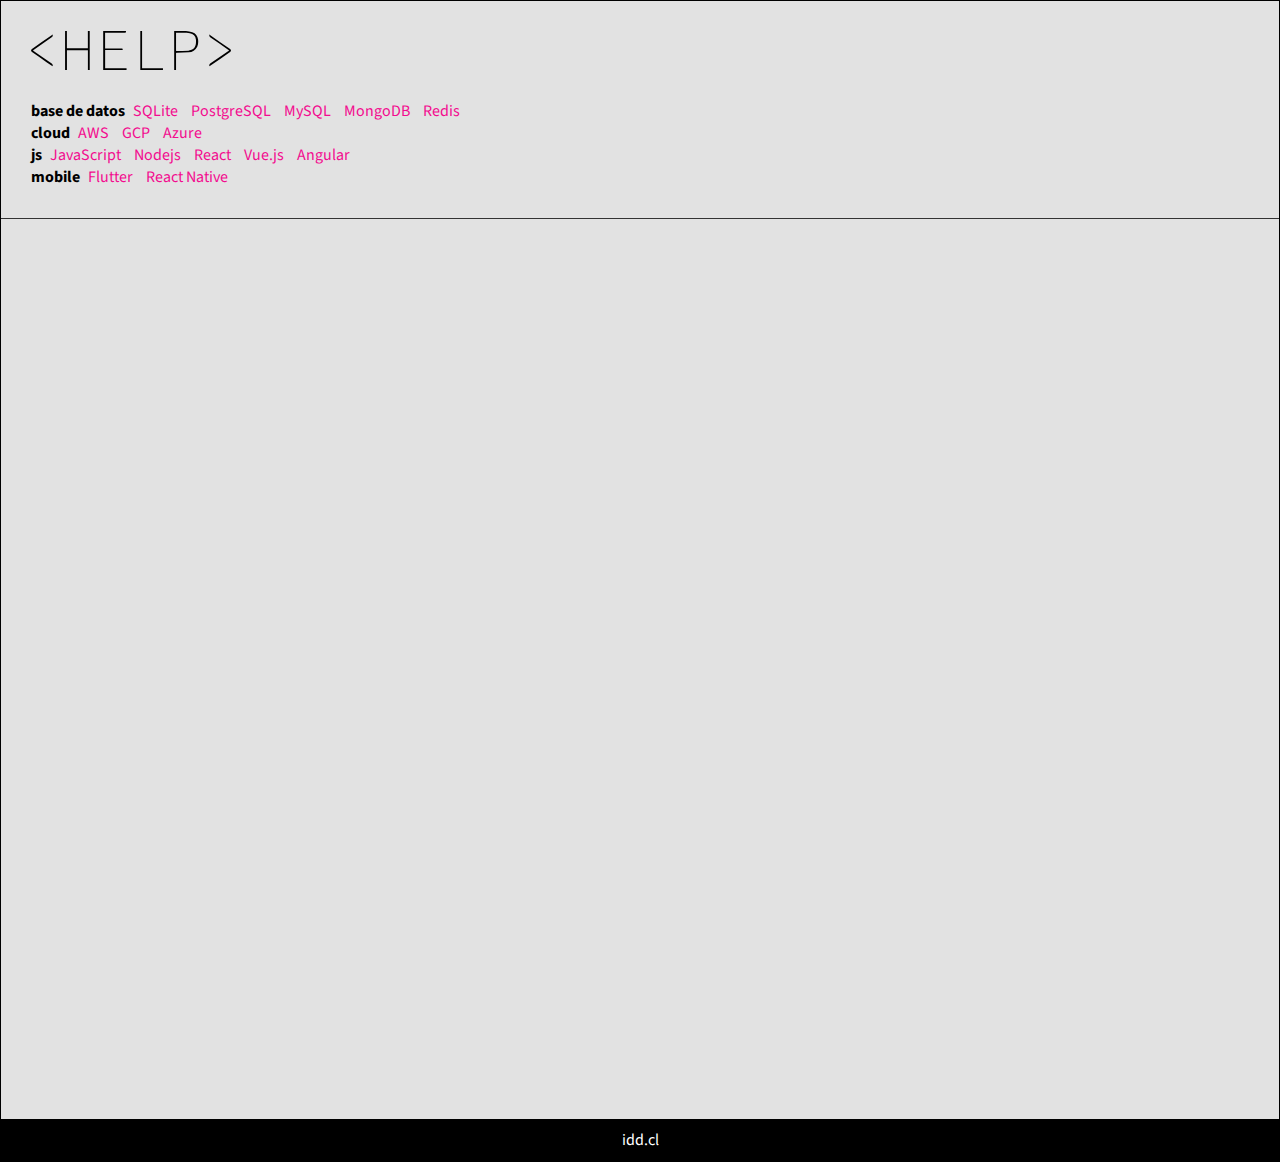
==== index.html @ 6f10271b "ok" ====
<!DOCTYPE html>
<html lang="en">
<head>
  <meta charset="UTF-8">
  <meta name="viewport" content="width=device-width, initial-scale=1.0">
  <title>help</title>
  <link rel="stylesheet" href="./assets/css/main.css">
</head>
<body>
  <div class="all">
    <header class="header">
      <h1><img src="./assets/img/logo.svg" alt="" class="logo"></h1>
      <nav>
        <span>base de datos</span>
        <a href="#SQLite">SQLite</a>
        <a href="#PostgreSQL">PostgreSQL</a>
        <a href="#MySQL">MySQL</a>
        <a href="#MongoDB">MongoDB</a>
        <a href="#Redis">Redis</a>
        <br>

        <span>cloud</span>
        <a href="#AWS">AWS</a>
        <a href="#GCP">GCP</a>
        <a href="#Azure">Azure</a>
        <br>
      
        <span>js</span>
        <a href="#JavaScript">JavaScript</a>
        <a href="#Nodejs">Nodejs</a>
        <a href="#React">React</a>
        <a href="#Vue.js">Vue.js</a>
        <a href="#Angular">Angular</a>
        <br>
      
        <span>mobile</span>
        <a href="#Flutter">Flutter</a>
        <a href="#ReactNative">React Native</a>
        <br>
      </nav>
    </header>
    <main class="main" id="main">
    </main>
    <footer class="footer">
      <a href="#idd.cl">idd.cl</a>
    </footer>
  </div>
  <script src="./assets/js/main.js"></script>
</body>
</html>
---- assets/css/main.css ----
@import url('https://fonts.googleapis.com/css2?family=Source+Sans+3:ital,wght@0,200;0,300;0,400;0,500;0,600;0,700;0,800;0,900;1,200;1,300;1,400;1,500;1,600;1,700;1,800;1,900&display=swap');

*{
  margin: 0;
  padding: 0;
  border: 0;
  box-sizing: border-box;
}

body{
  width: 100%;
  min-height: 100vh;
  font-family: sans-serif;
  background-color: #e2e2e2;
  font-family: 'Source Sans 3', sans-serif;
}

.all{
  display: flex;
  flex-wrap: wrap;
  flex-direction: column;
  width: 100%;
  border: 1px solid #000;
}

.header{
  width: 100%;
  border-bottom: 1px solid #333;
  padding: 30px;
}

.main{
  width: 100%;
  min-height: 100vh;
  /* border: 1px solid #cfc; */
}

.footer{
  width: 100%;
  background-color: #000;
  padding: 10px;
  text-align: center;
}

.footer a{
  color: #fff;
  text-decoration: none;
}


h1{
  text-transform: uppercase;
  font-size: 50px;
  margin: 0;
  padding: 0;
  line-height: 100%;
  width: fit-content;
  color: #888;
}

nav span{
  font-weight: bold;
}

nav a{
  text-decoration: none;
  margin: 0 5px;
  color: #f30c8f;
}


/* 

pre{
  background-color: #333;
  color: #12ed1d;
  padding: 1px 3px;
  width: fit-content;
}

pre code{
  padding: 1px;
}

code{
  background-color: #333;
  color: #12ed1d;
  padding: 1px 3px;
  width: fit-content;
}



 */

/* 
@media (prefers-color-scheme: dark) {
  body{
    background-color: #262626;
    color: #fff;
  }
} */



.logo{
  width: 200px;
  margin-bottom: 20px;
}
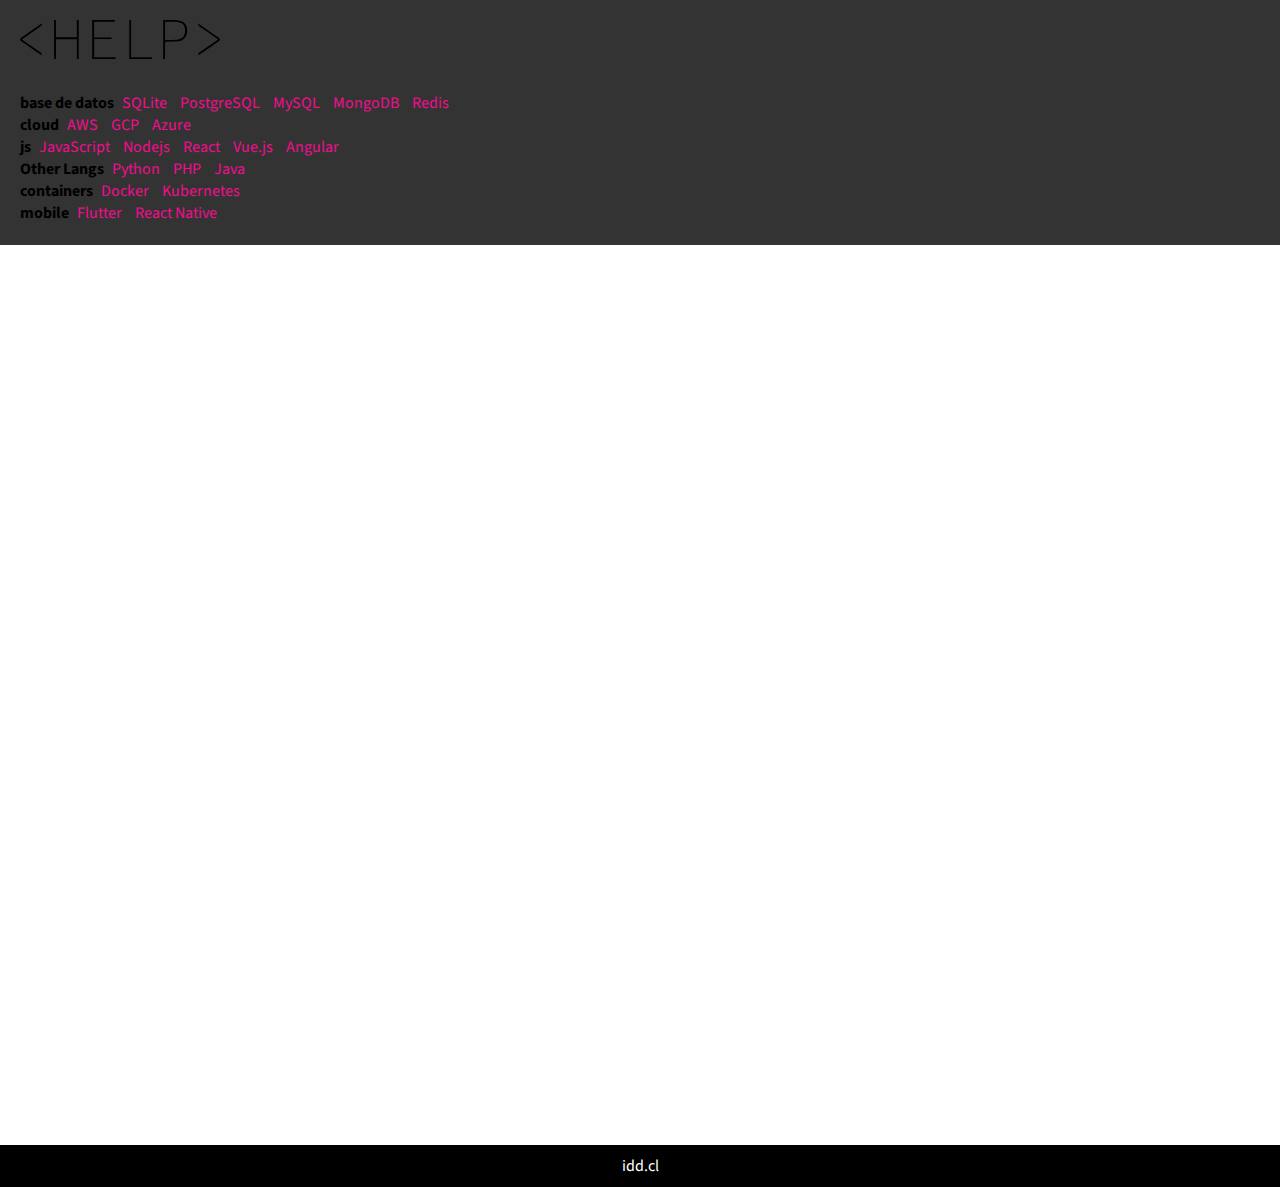
==== commit 2bf0a45d: "ok" ====
--- a/index.html
+++ b/index.html
@@ -5,8 +5,11 @@
   <meta name="viewport" content="width=device-width, initial-scale=1.0">
   <title>help</title>
   <link rel="stylesheet" href="./assets/css/main.css">
+  <link rel="stylesheet" href="./assets/css/prism.css">
+  <link rel="stylesheet" href="./assets/css/markdown.css">
 </head>
 <body>
+
   <div class="all">
     <header class="header">
       <h1><img src="./assets/img/logo.svg" alt="" class="logo"></h1>
@@ -29,8 +32,19 @@
         <a href="#JavaScript">JavaScript</a>
         <a href="#Nodejs">Nodejs</a>
         <a href="#React">React</a>
-        <a href="#Vue.js">Vue.js</a>
+        <a href="#Vuejs">Vue.js</a>
         <a href="#Angular">Angular</a>
+        <br>
+
+        <span>Other Langs</span>
+        <a href="#Python">Python</a>
+        <a href="#PHP">PHP</a>
+        <a href="#Java">Java</a>
+        <br>
+
+        <span>containers</span>
+        <a href="#Docker">Docker</a>
+        <a href="#Kubernetes">Kubernetes</a>
         <br>
       
         <span>mobile</span>
@@ -45,6 +59,8 @@
       <a href="#idd.cl">idd.cl</a>
     </footer>
   </div>
+  <script src="./assets/js/showdown.js"></script>
+  <script src="./assets/js/prism.js"></script>
   <script src="./assets/js/main.js"></script>
 </body>
 </html>--- a/assets/css/main.css
+++ b/assets/css/main.css
@@ -20,20 +20,16 @@
   flex-wrap: wrap;
   flex-direction: column;
   width: 100%;
-  border: 1px solid #000;
 }
 
 .header{
   width: 100%;
+  padding: 20px;
+  background-color: #333;
   border-bottom: 1px solid #333;
-  padding: 30px;
 }
 
-.main{
-  width: 100%;
-  min-height: 100vh;
-  /* border: 1px solid #cfc; */
-}
+
 
 .footer{
   width: 100%;
@@ -48,15 +44,7 @@
 }
 
 
-h1{
-  text-transform: uppercase;
-  font-size: 50px;
-  margin: 0;
-  padding: 0;
-  line-height: 100%;
-  width: fit-content;
-  color: #888;
-}
+
 
 nav span{
   font-weight: bold;
@@ -69,29 +57,15 @@
 }
 
 
-/* 
 
-pre{
-  background-color: #333;
-  color: #12ed1d;
-  padding: 1px 3px;
-  width: fit-content;
-}
 
-pre code{
-  padding: 1px;
-}
-
-code{
-  background-color: #333;
-  color: #12ed1d;
-  padding: 1px 3px;
-  width: fit-content;
+.logo{
+  width: 200px;
+  margin-bottom: 20px;
 }
 
 
 
- */
 
 /* 
 @media (prefers-color-scheme: dark) {
@@ -102,8 +76,8 @@
 } */
 
 
+/*
 
-.logo{
-  width: 200px;
-  margin-bottom: 20px;
-}+github.com style (c) Vasily Polovnyov <vast@whiteants.net>
+
+*/
--- a/assets/css/prism.css
+++ b/assets/css/prism.css
@@ -0,0 +1,126 @@
+/* PrismJS 1.29.0
+https://prismjs.com/download.html#themes=prism-okaidia&languages=[base64] */
+/**
+ * okaidia theme for JavaScript, CSS and HTML
+ * Loosely based on Monokai textmate theme by http://www.monokai.nl/
+ * @author ocodia
+ */
+
+code[class*="language-"],
+pre[class*="language-"] {
+	color: #f8f8f2;
+	background: none;
+	text-shadow: 0 1px rgba(0, 0, 0, 0.3);
+	font-family: Consolas, Monaco, 'Andale Mono', 'Ubuntu Mono', monospace;
+	font-size: 1em;
+	text-align: left;
+	white-space: pre;
+	word-spacing: normal;
+	word-break: normal;
+	word-wrap: normal;
+	line-height: 1.5;
+
+	-moz-tab-size: 4;
+	-o-tab-size: 4;
+	tab-size: 4;
+
+	-webkit-hyphens: none;
+	-moz-hyphens: none;
+	-ms-hyphens: none;
+	hyphens: none;
+}
+
+/* Code blocks */
+pre[class*="language-"] {
+	padding: 1em;
+	margin: .5em 0;
+	overflow: auto;
+	border-radius: 0.3em;
+}
+
+:not(pre) > code[class*="language-"],
+pre[class*="language-"] {
+	background: #272822;
+}
+
+/* Inline code */
+:not(pre) > code[class*="language-"] {
+	padding: .1em;
+	border-radius: .3em;
+	white-space: normal;
+}
+
+.token.comment,
+.token.prolog,
+.token.doctype,
+.token.cdata {
+	color: #8292a2;
+}
+
+.token.punctuation {
+	color: #f8f8f2;
+}
+
+.token.namespace {
+	opacity: .7;
+}
+
+.token.property,
+.token.tag,
+.token.constant,
+.token.symbol,
+.token.deleted {
+	color: #f92672;
+}
+
+.token.boolean,
+.token.number {
+	color: #ae81ff;
+}
+
+.token.selector,
+.token.attr-name,
+.token.string,
+.token.char,
+.token.builtin,
+.token.inserted {
+	color: #a6e22e;
+}
+
+.token.operator,
+.token.entity,
+.token.url,
+.language-css .token.string,
+.style .token.string,
+.token.variable {
+	color: #f8f8f2;
+}
+
+.token.atrule,
+.token.attr-value,
+.token.function,
+.token.class-name {
+	color: #e6db74;
+}
+
+.token.keyword {
+	color: #66d9ef;
+}
+
+.token.regex,
+.token.important {
+	color: #fd971f;
+}
+
+.token.important,
+.token.bold {
+	font-weight: bold;
+}
+.token.italic {
+	font-style: italic;
+}
+
+.token.entity {
+	cursor: help;
+}
+
--- a/assets/css/markdown.css
+++ b/assets/css/markdown.css
@@ -0,0 +1,179 @@
+/* @import url('https://fonts.googleapis.com/css2?family=Roboto:ital,wght@0,100;0,300;0,400;0,500;0,700;0,900;1,100;1,300;1,400;1,500;1,700;1,900&display=swap'); */
+@import url('https://fonts.googleapis.com/css2?family=Open+Sans:ital,wght@0,300;0,400;0,500;0,600;0,700;0,800;1,300;1,400;1,500;1,600;1,700;1,800&display=swap');
+
+
+.main {
+  display: block;
+  width: 100%;
+  min-height: 100vh;
+  /* font-family: 'Roboto', sans-serif; */
+  font-family: 'Open Sans', sans-serif;
+  font-weight: 400;
+  /* border: 10px solid #cfc; */
+  padding: 50px;
+  /* white-space: pre; */
+  background: #ffffff;
+  color: #1F2328;
+}
+
+.main p{
+  margin: 0;
+  margin: 20px 0;
+}
+
+
+.main ol,
+.main ul{
+  white-space: wrap;
+  list-style-position: inside;
+  margin-left: 20px;
+}
+
+.main li{
+  position: relative;
+  margin-bottom: 5px;
+}
+
+.main hr{
+  height: 3px;
+  background-color: #D0D7DD;
+}
+
+.main h1{
+  font-size: 32px;
+  padding-bottom: 10px;
+  border-bottom: 1px solid #D0D7DD;
+  font-weight: 700;
+}
+
+.main h2{
+  font-size: 24px;
+  padding-bottom: 10px;
+  border-bottom: 1px solid #D0D7DD;
+  font-weight: 700;
+  margin: 20px 0;
+}
+
+.main h3{
+  font-size: 20px;
+  font-weight: 700;
+  margin: 20px 0;
+}
+
+.main h4{
+  font-size: 18px;
+  font-weight: 700;
+  margin: 20px 0;
+}
+
+.main h5{
+  font-size: 16px;
+  font-weight: 700;
+  margin: 20px 0;
+}
+
+.main h6{
+  font-size: 14px;
+  font-weight: 700;
+  margin: 20px 0;
+  color: #646D76;
+}
+
+.main a{
+  color: #0B69DA;
+  text-decoration: none;
+}
+
+.main a:hover{
+  color: #0B69DA;
+  text-decoration: underline;
+}
+
+.main blockquote{
+  white-space: wrap;
+  border-left: 4px solid #D0D7DD;
+  padding-left: 20px;
+  color: #646D76;
+}
+
+.main pre{
+  /* background-color: #EEF1F2; */
+  /* color: #1F2328; */
+  /* padding: 1px 3px; */
+  display: block;
+  /* border: 1px solid #0f0; */
+  margin: 0!important;
+  padding: 1px 3px;
+  width: fit-content;
+  background-color: #272822;
+  border-radius: 4px;
+}
+.main pre code{
+  padding: 1px;
+  background-color: transparent;
+  font-family: Consolas, Monaco, 'Andale Mono', 'Ubuntu Mono', monospace;
+}
+
+.main code{
+  /* background-color: #EEF1F2; */
+  background-color: #272822;
+  /* color: #1F2328; */
+  color: #EEF1F2;
+  padding: 1px 3px;
+  width: fit-content;
+  font-size: 16px;
+  border-radius: 4px;
+  font-family: Consolas, Monaco, 'Andale Mono', 'Ubuntu Mono', monospace;
+}
+
+
+
+
+
+
+
+
+
+
+
+
+
+
+
+
+
+
+
+
+
+
+
+
+.main table{
+  border-collapse: collapse;
+}
+
+.main thead{
+  position: relative;  
+}
+
+.main th{
+  border: 1px solid #D0D7DD;
+  padding: 6px 10px;
+  font-weight: 500;
+}
+
+.main td{
+  padding: 6px 10px;
+  border: 1px solid #D0D7DD;
+}
+
+.main tr:nth-child(odd){
+  
+}
+
+.main tr:nth-child(even){
+  background-color: #F5F8FA;
+}
+
+
